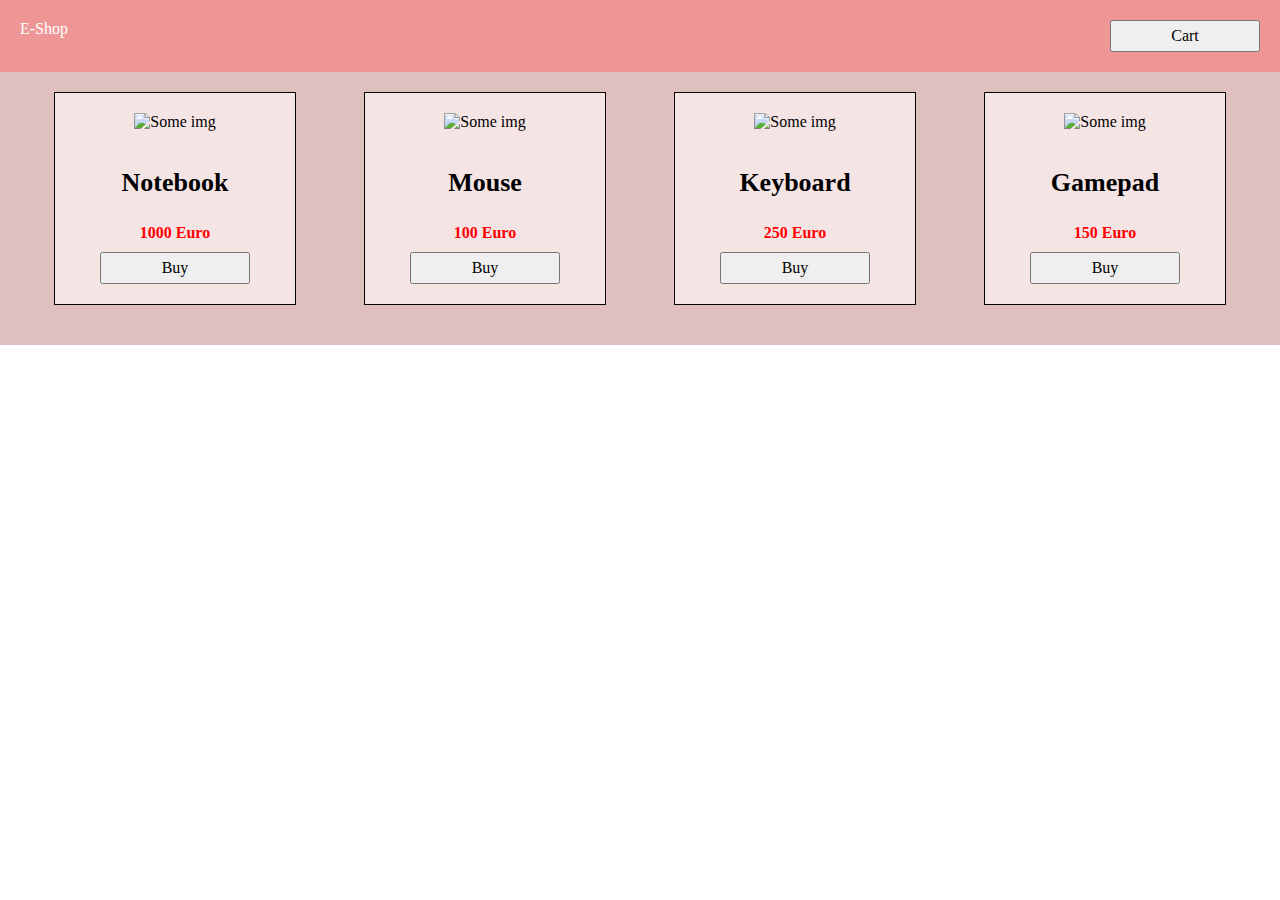
==== Advanced JS/ProjectL2/index.html @ d7c4c673 "restructured folders, lesson 2 code added" ====
<!DOCTYPE html>
<html lang="en">
<head>
    <meta charset="UTF-8">
    <title>E-Shop</title>
    <link rel="stylesheet" href="./css/normalize.css">
    <link rel="stylesheet" href="./css/style.css">
</head>
<body>
<header>
    <div class="logo">E-Shop</div>
    <button class="btn-cart" type="button">Cart</button>
</header>
<main>
    <div class="products"></div>
</main>
<script src="./js/main.js"></script>
</body>
</html>
---- Advanced JS/ProjectL2/css/style.css ----
/* .btn-cart {
    margin-right: 0;
} */
header {
    background-color: rgb(238, 150, 150);
    padding: 20px;
    display: flex;
    justify-content: space-between;
}

.products {
    display: flex;
    justify-content: space-around;
    flex-wrap: wrap;
    background-color: rgb(224, 191, 191);
    padding: 20px;
}

.logo {
 color: white;
}

.desc {
    width: 150px;
    display: flex;
    flex-direction: column;
    align-items: center;
}


.product-item {
    border: 1px solid black;
    width: 200px;
    padding: 20px;
    display: flex;
    flex-direction: column;
    align-items: center;
    background-color: rgb(245, 228, 228);
    margin-bottom: 20px;
}

.btn-cart, .buy-btn {
    width: 150px;
    padding: 5px 10px;
}

.product-item h3 {
    font-size: 26px;
    font-weight: bold;
    margin-bottom: 10px;
}

.product-item p {
    color: red;
    font-weight: bold;
    margin-bottom: 10px;
}

.product-item img {
    margin-bottom: 10px;
}
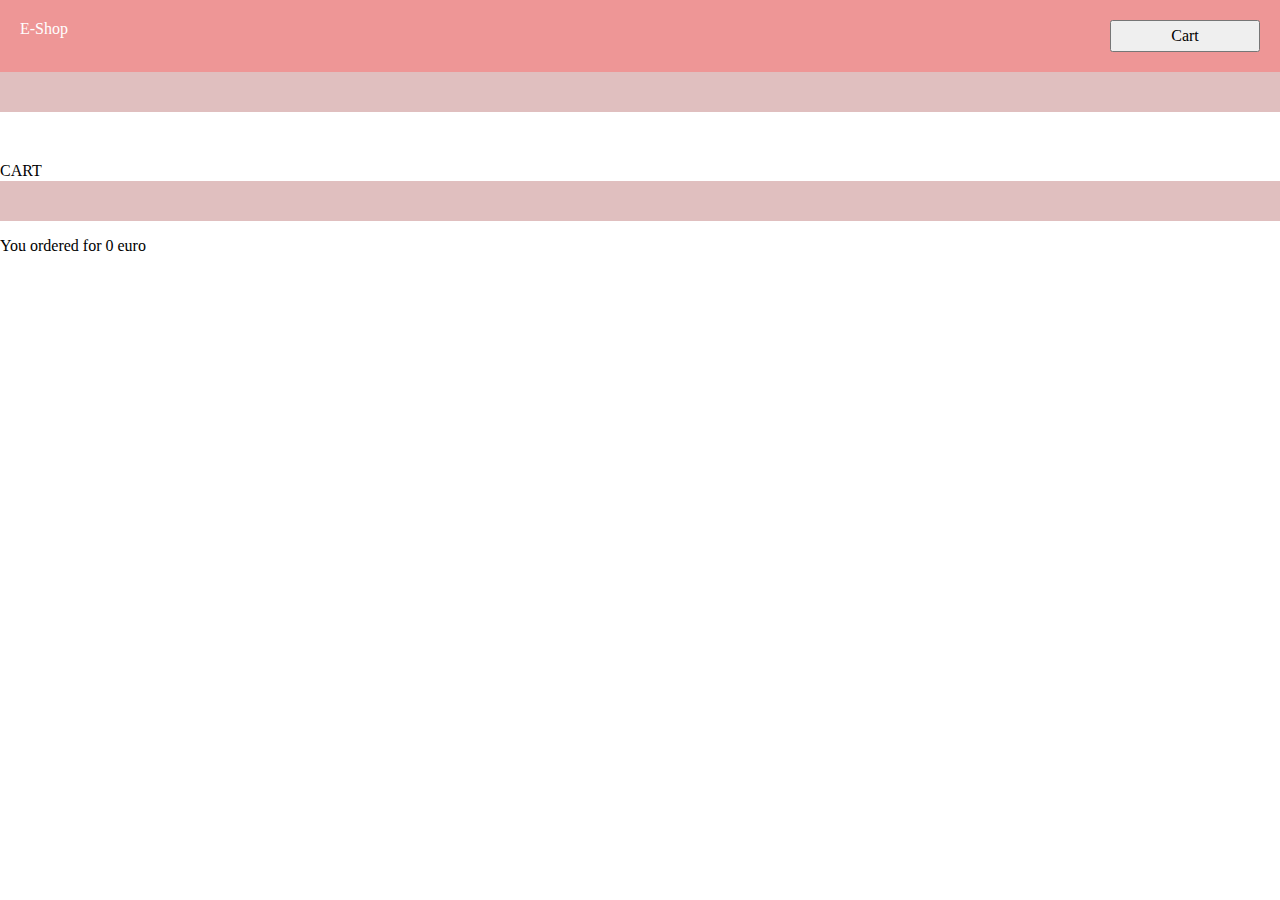
==== commit b5581907: "Lesson 3, items added to the cart" ====
--- a/Advanced JS/ProjectL2/index.html
+++ b/Advanced JS/ProjectL2/index.html
@@ -12,8 +12,12 @@
     <button class="btn-cart" type="button">Cart</button>
 </header>
 <main>
-    <div class="products"></div>
+    <div class = "products"></div>
+    CART
+    <div class = "cart"></div>
 </main>
+
 <script src="./js/main.js"></script>
+
 </body>
 </html>
--- a/Advanced JS/ProjectL2/css/style.css
+++ b/Advanced JS/ProjectL2/css/style.css
@@ -14,8 +14,15 @@
     flex-wrap: wrap;
     background-color: rgb(224, 191, 191);
     padding: 20px;
+    margin-bottom: 50px;
 }
-
+.cart {
+    display: flex;
+    justify-content: space-around;
+    flex-wrap: wrap;
+    background-color: rgb(224, 191, 191);
+    padding: 20px;
+}
 .logo {
  color: white;
 }
